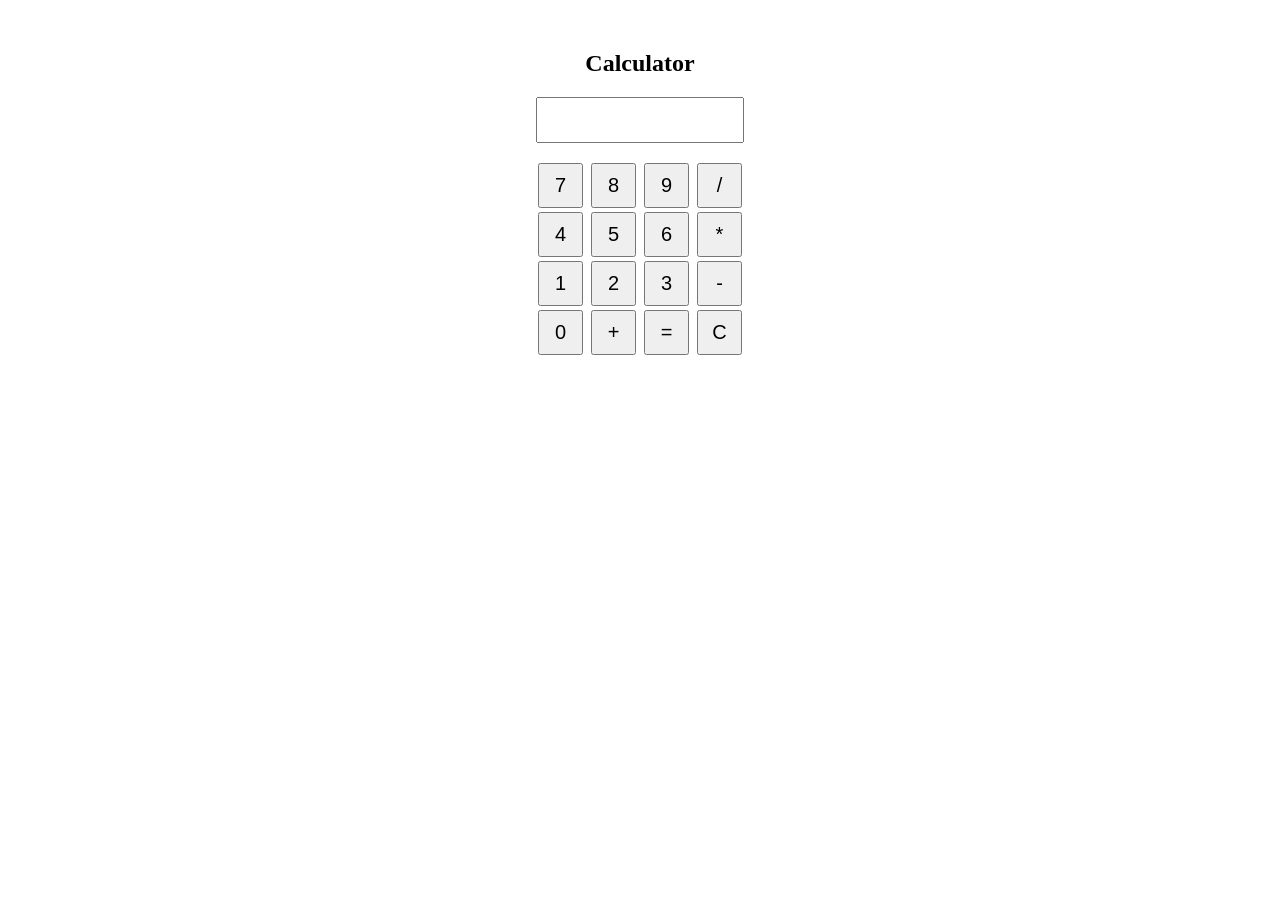
==== assignment1.html @ f5eea6a7 "Add multiple files" ====
<!DOCTYPE html>
<html>
<head>
<title>Calculator</title>

<style>
body{
    text-align:center;
    margin-top:50px;
}

input{
    width:200px;
    height:40px;
    font-size:20px;
}

button{
    width:45px;
    height:45px;
    font-size:20px;
    margin:2px;

}
</style> 

</head>
<body>

<h2>Calculator</h2>

<input type="text" id="display" readonly>
<br><br>

<button onclick="show('7')">7</button>
<button onclick="show('8')">8</button>
<button onclick="show('9')">9</button>
<button onclick="show('/')">/</button>
<br>

<button onclick="show('4')">4</button>
<button onclick="show('5')">5</button>
<button onclick="show('6')">6</button>
<button onclick="show('*')">*</button>
<br>

<button onclick="show('1')">1</button>
<button onclick="show('2')">2</button>
<button onclick="show('3')">3</button>
<button onclick="show('-')">-</button>
<br>

<button onclick="show('0')">0</button>
<button onclick="show('+')">+</button>
<button onclick="answer()">=</button>
<button onclick="clearBox()">C</button>

<script>
function show(value){
    document.getElementById("display").value += value;
}

function answer(){
    document.getElementById("display").value =
    eval(document.getElementById("display").value);
}

function clearBox(){
    document.getElementById("display").value = "";
}
</script>

</body>
</html>
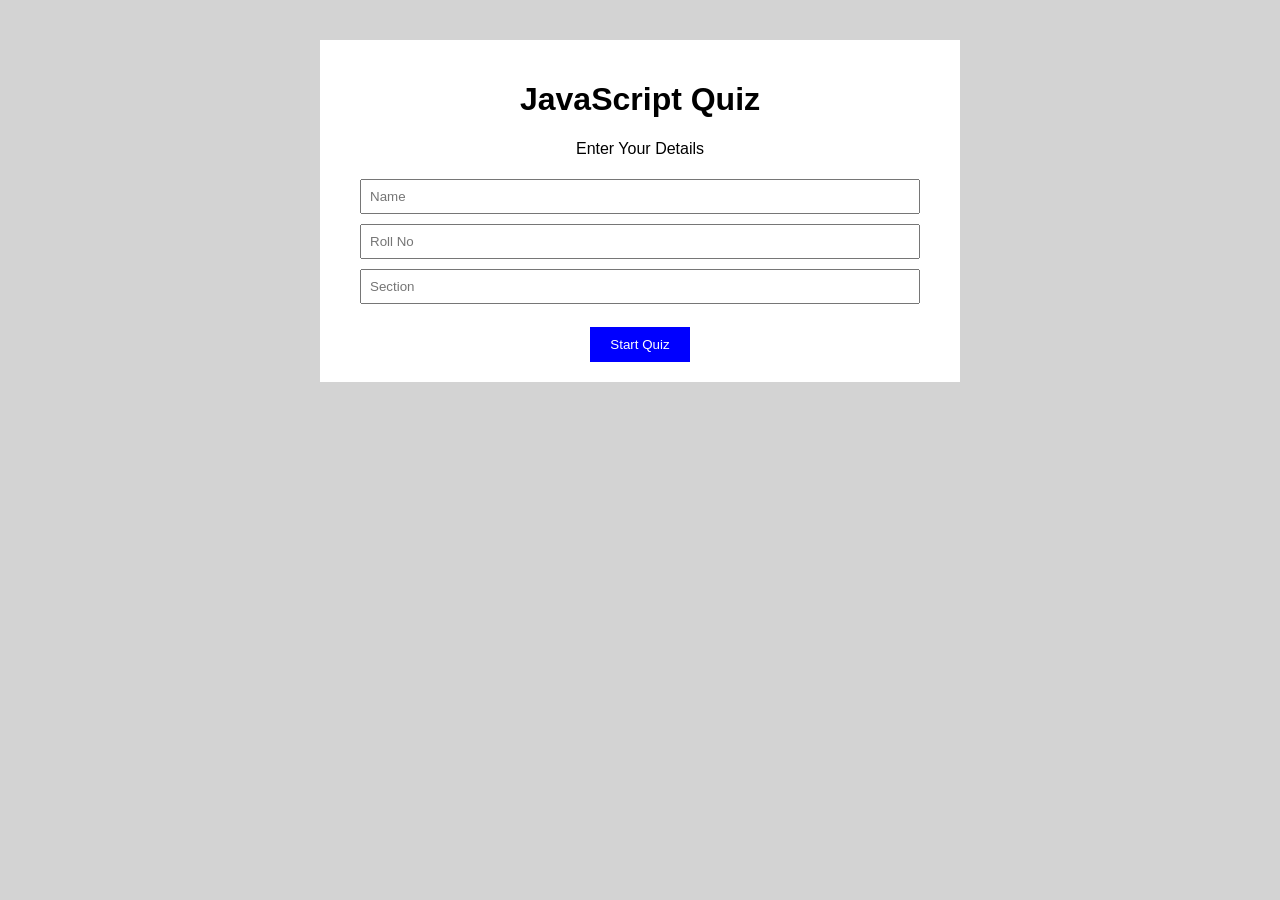
==== commit 5b24f660: "Updated files" ====
--- a/assignment1.html
+++ b/assignment1.html
@@ -1,74 +1,356 @@
+
 <!DOCTYPE html>
 <html>
 <head>
-<title>Calculator</title>
-
-<style>
-body{
-    text-align:center;
-    margin-top:50px;
-}
-
-input{
-    width:200px;
-    height:40px;
-    font-size:20px;
-}
-
-button{
-    width:45px;
-    height:45px;
-    font-size:20px;
-    margin:2px;
-
-}
-</style> 
-
+    <title>JavaScript Quiz</title>
+
+    <style>
+        body {
+            font-family: Arial;
+            background-color: lightgray;
+            text-align: center;
+        }
+
+        .box {
+            background-color: white;
+            width: 600px;
+            margin: 40px auto;
+            padding: 20px;
+        }
+
+        input[type="text"] {
+            width: 90%;
+            padding: 8px;
+            margin: 5px;
+        }
+
+        .question {
+            text-align: left;
+            margin: 20px;
+            padding: 10px;
+            border: 1px solid gray;
+            display: none;
+        }
+
+        button {
+            padding: 10px 20px;
+            background-color: blue;
+            color: white;
+            border: none;
+        }
+
+        #quiz {
+            display: none;
+        }
+
+        #result {
+            display: none;
+        }
+    </style>
 </head>
+
 <body>
 
-<h2>Calculator</h2>
-
-<input type="text" id="display" readonly>
-<br><br>
-
-<button onclick="show('7')">7</button>
-<button onclick="show('8')">8</button>
-<button onclick="show('9')">9</button>
-<button onclick="show('/')">/</button>
-<br>
-
-<button onclick="show('4')">4</button>
-<button onclick="show('5')">5</button>
-<button onclick="show('6')">6</button>
-<button onclick="show('*')">*</button>
-<br>
-
-<button onclick="show('1')">1</button>
-<button onclick="show('2')">2</button>
-<button onclick="show('3')">3</button>
-<button onclick="show('-')">-</button>
-<br>
-
-<button onclick="show('0')">0</button>
-<button onclick="show('+')">+</button>
-<button onclick="answer()">=</button>
-<button onclick="clearBox()">C</button>
-
-<script>
-function show(value){
-    document.getElementById("display").value += value;
-}
-
-function answer(){
-    document.getElementById("display").value =
-    eval(document.getElementById("display").value);
-}
-
-function clearBox(){
-    document.getElementById("display").value = "";
-}
-</script>
+    <div class="box">
+
+        <!-- Student Details -->
+
+        <div id="studentForm">
+
+            <h1>JavaScript Quiz</h1>
+
+            <p>Enter Your Details</p>
+
+            <input type="text" id="name" placeholder="Name">
+            <br>
+
+            <input type="text" id="roll" placeholder="Roll No">
+            <br>
+
+            <input type="text" id="section" placeholder="Section">
+            <br><br>
+
+            <button onclick="startQuiz()">Start Quiz</button>
+
+        </div>
+
+
+        <!-- Quiz -->
+
+        <div id="quiz">
+
+            <h1>Quiz</h1>
+
+            <!-- Question 1 -->
+
+            <div class="question" id="question1">
+
+                <p><b>1. Which language is used to make a webpage interactive?</b></p>
+
+                <input type="radio" name="q1" value="A"> HTML
+                <br>
+
+                <input type="radio" name="q1" value="B"> CSS
+                <br>
+
+                <input type="radio" name="q1" value="C"> JavaScript
+                <br>
+
+                <input type="radio" name="q1" value="D"> SQL
+                <br><br>
+
+                <button onclick="nextQ1()">Next Question</button>
+
+            </div>
+
+
+            <!-- Question 2 -->
+
+            <div class="question" id="question2">
+
+                <p><b>2. Which symbol is used for a single-line comment in JavaScript?</b></p>
+
+                <input type="radio" name="q2" value="A"> //
+                <br>
+
+                <input type="radio" name="q2" value="B"> ##
+                <br>
+
+                <input type="radio" name="q2" value="C"> **
+                <br>
+
+                <input type="radio" name="q2" value="D"> &lt;!-- --&gt;
+                <br><br>
+
+                <button onclick="nextQ2()">Next Question</button>
+
+            </div>
+
+
+            <!-- Question 3 -->
+
+            <div class="question" id="question3">
+
+                <p><b>3. Which keyword is used to declare a variable?</b></p>
+
+                <input type="radio" name="q3" value="A"> var
+                <br>
+
+                <input type="radio" name="q3" value="B"> print
+                <br>
+
+                <input type="radio" name="q3" value="C"> display
+                <br>
+
+                <input type="radio" name="q3" value="D"> show
+                <br><br>
+
+                <button onclick="nextQ3()">Next Question</button>
+
+            </div>
+
+
+            <!-- Question 4 -->
+
+            <div class="question" id="question4">
+
+                <p><b>4. Which function displays output in the console?</b></p>
+
+                <input type="radio" name="q4" value="A"> print()
+                <br>
+
+                <input type="radio" name="q4" value="B"> console.log()
+                <br>
+
+                <input type="radio" name="q4" value="C"> display()
+                <br>
+
+                <input type="radio" name="q4" value="D"> output()
+                <br><br>
+
+                <button onclick="nextQ4()">Next Question</button>
+
+            </div>
+
+
+            <!-- Question 5 -->
+
+            <div class="question" id="question5">
+
+                <p><b>5. Which function is used to show a popup message?</b></p>
+
+                <input type="radio" name="q5" value="A"> message()
+                <br>
+
+                <input type="radio" name="q5" value="B"> popup()
+                <br>
+
+                <input type="radio" name="q5" value="C"> alert()
+                <br>
+
+                <input type="radio" name="q5" value="D"> show()
+                <br><br>
+
+                <button onclick="submitQuiz()">Submit Quiz</button>
+
+            </div>
+
+        </div>
+
+
+        <!-- Result -->
+
+        <div id="result">
+
+            <h1>Quiz Result</h1>
+
+            <p id="details"></p>
+
+            <h2 id="marks"></h2>
+
+        </div>
+
+    </div>
+
+
+    <script>
+
+        // Start Quiz
+
+        function startQuiz() {
+
+            let name = document.getElementById("name").value;
+            let roll = document.getElementById("roll").value;
+            let section = document.getElementById("section").value;
+
+            if (name == "" || roll == "" || section == "") {
+
+                alert("Please enter all details");
+
+                return;
+            }
+
+            document.getElementById("studentForm").style.display = "none";
+
+            document.getElementById("quiz").style.display = "block";
+
+            document.getElementById("question1").style.display = "block";
+        }
+
+
+        // Question 1
+
+        function nextQ1() {
+
+            document.getElementById("question1").style.display = "none";
+
+            document.getElementById("question2").style.display = "block";
+        }
+
+
+        // Question 2
+
+        function nextQ2() {
+
+            document.getElementById("question2").style.display = "none";
+
+            document.getElementById("question3").style.display = "block";
+        }
+
+
+        // Question 3
+
+        function nextQ3() {
+
+            document.getElementById("question3").style.display = "none";
+
+            document.getElementById("question4").style.display = "block";
+        }
+
+
+        // Question 4
+
+        function nextQ4() {
+
+            document.getElementById("question4").style.display = "none";
+
+            document.getElementById("question5").style.display = "block";
+        }
+
+
+        // Submit Quiz
+
+        function submitQuiz() {
+
+            let score = 0;
+
+
+            let q1 = document.querySelector('input[name="q1"]:checked');
+
+            if (q1 != null && q1.value == "C") {
+                score++;
+            }
+
+
+            let q2 = document.querySelector('input[name="q2"]:checked');
+
+            if (q2 != null && q2.value == "A") {
+                score++;
+            }
+
+
+            let q3 = document.querySelector('input[name="q3"]:checked');
+
+            if (q3 != null && q3.value == "A") {
+                score++;
+            }
+
+
+            let q4 = document.querySelector('input[name="q4"]:checked');
+
+            if (q4 != null && q4.value == "B") {
+                score++;
+            }
+
+
+            let q5 = document.querySelector('input[name="q5"]:checked');
+
+            if (q5 != null && q5.value == "C") {
+                score++;
+            }
+
+
+            let name = document.getElementById("name").value;
+            let roll = document.getElementById("roll").value;
+            let section = document.getElementById("section").value;
+
+
+            document.getElementById("quiz").style.display = "none";
+
+            document.getElementById("result").style.display = "block";
+
+
+            document.getElementById("details").innerText =
+                "Name: " + name +
+                " | Roll No: " + roll +
+                " | Section: " + section;
+
+
+            document.getElementById("marks").innerText =
+                "Marks: " + score + " / 5";
+        }
+
+    </script>
 
 </body>
-</html>+</html>
+
+
+
+<div id="question1">
+
+
+
+
+<div id="question1">
+
